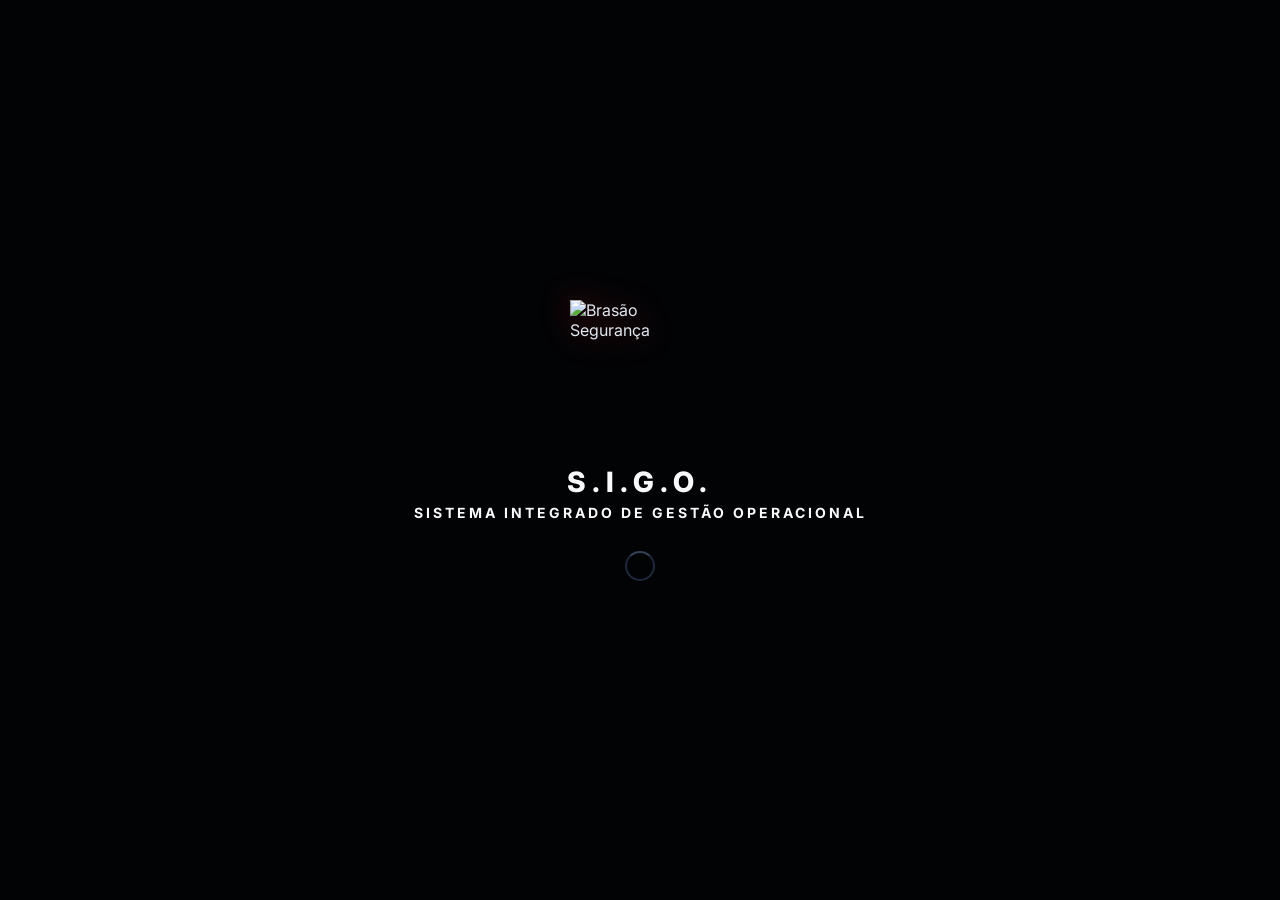
==== SIGO_BOMBEIROS - Copia/index.html @ dc96f6fa "SIGO TESTES Apenas a versão compelta atualizada" ====
<!DOCTYPE html>
<html lang="pt-BR">

<head>
    <meta charset="UTF-8">
    <meta name="viewport" content="width=device-width, initial-scale=1.0">
    <title>S.I.G.O. | Identificação Global</title>
    <link rel="icon" href="https://cdn-icons-png.flaticon.com/512/2566/2566144.png" type="image/png">
    <link rel="stylesheet" href="css/style.css">
</head>

<body class="bg-login">

    <div id="splash-screen">
        <img src="https://cdn-icons-png.flaticon.com/512/2566/2566144.png" alt="Brasão Segurança" class="splash-logo">
        <h1 class="splash-title">S.I.G.O.</h1>
        <h2 class="splash-subtitle" style="color: #f8fafc; font-size: 14px; margin-top: 5px; letter-spacing: 3px;">
            SISTEMA INTEGRADO DE GESTÃO OPERACIONAL</h2>
        <div class="spinner"
            style="width: 30px; height: 30px; border-width: 2px; margin-top: 30px; border-top-color: #334155;"></div>
    </div>

    <div id="tela-manutencao" class="bloqueio-overlay hidden">
        <div class="scanlines"></div>
        <div class="bloqueio-box">
            <div class="bloqueio-header-hazard"></div>
            <div class="bloqueio-box-content">
                <h1>SISTEMA INDISPONÍVEL</h1>
                <p>O S.I.G.O. encontra-se inoperante para atualizações críticas de segurança.</p><span
                    class="destaque">ACESSO RESTRITO - NÍVEL MASTER</span>
            </div>
        </div>
    </div>
    <div id="tela-suspensa" class="bloqueio-overlay hidden">
        <div class="scanlines"></div>
        <div class="bloqueio-box" style="border-color: var(--warning-yellow);">
            <div class="bloqueio-header-hazard"
                style="background: repeating-linear-gradient(45deg, var(--warning-yellow), var(--warning-yellow) 15px, #78350f 15px, #78350f 30px);">
            </div>
            <div class="bloqueio-box-content">
                <h1 style="color: var(--warning-yellow);">ACESSO REVOGADO</h1>
                <p>Sua credencial encontra-se bloqueada/suspensa pelas autoridades.</p><span class="destaque"
                    style="color: var(--warning-yellow); background: rgba(217, 119, 6, 0.1); border-color: rgba(217, 119, 6, 0.3);">PROCURE
                    O DEPARTAMENTO RESPONSÁVEL</span>
            </div>
        </div>
    </div>

    <div id="loading-overlay" class="hidden">
        <div class="spinner"></div>
        <h2 class="loading-titulo">PROCESSANDO</h2>
        <p class="loading-texto font-mono">Estabelecendo conexão segura...</p>
    </div>

    <div class="login-container" id="main-container">
        <div class="login-header" id="header-identificacao">
            <img src="https://cdn-icons-png.flaticon.com/512/2566/2566144.png"
                style="width: 60px; margin-bottom: 10px; opacity: 0.8;">
            <h3 class="titulo-gov">GOVERNO DO ESTADO</h3>
            <h4 class="titulo-sec">Secretaria de Segurança Pública</h4>
            <h1 class="titulo-sigo">S.I.G.O.</h1>
            <p class="subtitulo font-mono" style="font-size: 9px; color: #475569; letter-spacing: 2px;">TERMINAL DE
                IDENTIFICAÇÃO GLOBAL</p>
        </div>

        <div id="step-identificacao" class="step-animado">
            <div class="input-group"><label>Passaporte / Registro Civil / ID</label><input type="text" id="input-cpf"
                    placeholder="Máx 4 dígitos (Ex: 1234)" maxlength="4"
                    oninput="this.value = this.value.replace(/[^0-9]/g, '')" autofocus></div>
            <button class="btn-entrar btn-azul font-mono" onclick="iniciarBusca()">[ VERIFICAR REGISTRO NA REDE
                ]</button>
        </div>

        <div id="step-pin-militar" class="hidden step-animado">
            <p id="texto-status" class="status-verde font-mono"
                style="text-align: center; margin-bottom: 25px; font-size: 10px;">[ AUTENTICAÇÃO TÁTICA REQUERIDA ]</p>
            <div class="input-group"><label id="label-senha">DIGITE SUA SENHA PESSOAL (PIN)</label><input
                    type="password" id="input-pin" placeholder="••••••"
                    oninput="this.value = this.value.replace(/[^0-9]/g, '')"></div>
            <button class="btn-entrar btn-vermelho font-mono" onclick="validarPin()">[ INICIAR SESSÃO TÁTICA
                ]</button><button class="btn-voltar font-mono" onclick="voltarInicio()">[ CANCELAR E VOLTAR ]</button>
        </div>

        <div id="step-pin-civil" class="hidden step-animado">
            <p class="status-verde font-mono"
                style="color: var(--gov-light); text-align: center; margin-bottom: 25px; font-size: 10px;">[
                AUTENTICAÇÃO GOV.BR REQUERIDA ]</p>
            <div class="input-group"><label>DIGITE SUA SENHA CIDADÃO (PIN NUMÉRICO)</label><input type="password"
                    id="input-pin-civil" placeholder="••••••" oninput="this.value = this.value.replace(/[^0-9]/g, '')">
            </div>
            <button class="btn-entrar btn-gov font-mono" onclick="validarPinCivil()">[ ACESSAR MEU PORTAL
                ]</button><button class="btn-voltar font-mono" onclick="voltarInicio()">[ CANCELAR E VOLTAR ]</button>
        </div>

        <div id="step-cadastro-civil" class="hidden step-animado">
            <p class="font-mono"
                style="text-align: center; color: var(--warning-yellow); font-size: 10px; font-weight: 800; margin-bottom: 25px; letter-spacing: 1px;">
                [!] REGISTRO NÃO LOCALIZADO NA BASE DE DADOS.<br>ATUALIZAÇÃO CADASTRAL OBRIGATÓRIA.</p>
            <div class="form-grid">
                <div class="input-group"><label>Passaporte (ID)</label><input type="text" id="cad-civil-pass"
                        class="input-bloqueado" disabled></div>
                <div class="input-group"><label>Nome Completo</label><input type="text" id="cad-civil-nome"
                        placeholder="Nome sem abreviações"></div>
            </div>
            <div class="form-grid">
                <div class="input-group"><label>Idade</label><input type="text" id="cad-civil-idade"
                        placeholder="Ex: 28" maxlength="3" oninput="this.value = this.value.replace(/[^0-9]/g, '')">
                </div>
                <div class="input-group"><label>Tipo Sanguíneo</label><select id="cad-civil-sangue">
                        <option value="A+">A+</option>
                        <option value="O+">O+</option>
                        <option value="AB+">AB+</option>
                        <option value="Não Informado">Não Informado</option>
                    </select></div>
            </div>
            <div class="form-grid">
                <div class="input-group"><label>Estado Civil</label><select id="cad-civil-estado">
                        <option value="Solteiro(a)">Solteiro(a)</option>
                        <option value="Casado(a)">Casado(a)</option>
                    </select></div>
                <div class="input-group"><label>Telefone / Contato</label><input type="text" id="cad-civil-tel"
                        placeholder="(011) XXX-XXXX" oninput="aplicarMascaraTelefone(this)"></div>
            </div>
            <div class="form-grid">
                <div class="input-group"><label>Logradouro (Endereço)</label><input type="text" id="cad-civil-endereco"
                        placeholder="Ex: Rua Vinewood, 10A"></div>
                <div class="input-group"><label>Emprego / Profissão</label><input type="text" id="cad-civil-emprego"
                        placeholder="Ex: Mecânico..."></div>
            </div>
            <div class="form-grid">
                <div class="input-group"><label>Escolaridade</label><select id="cad-civil-estudo">
                        <option value="Médio Completo">Ensino Médio</option>
                        <option value="Superior">Superior</option>
                    </select></div>
                <div class="input-group"><label>E-mail Pessoal</label><input type="email" id="cad-civil-email"
                        placeholder="cidadao@gov.br"></div>
            </div>
            <div class="form-grid">
                <div class="input-group" style="margin-bottom: 30px;"><label>Usuário Discord</label><input type="text"
                        id="cad-civil-discord" placeholder="Ex: usuario#1234"></div>
                <div class="input-group" style="margin-bottom: 30px;"><label style="color: var(--gov-light);">Crie sua
                        Senha Gov.br (PIN)</label><input type="password" id="cad-civil-senha"
                        style="border-color: var(--gov-light);" placeholder="Apenas números (Ex: 12345)"
                        oninput="this.value = this.value.replace(/[^0-9]/g, '')"></div>
            </div>
            <button class="btn-entrar font-mono"
                style="background-color: var(--success-green); border-color: var(--success-green); color: #000;"
                onclick="salvarCadastroCivil()">[ PROCESSAR REGISTRO NA REDE ]</button><button
                class="btn-voltar font-mono" onclick="voltarInicio()">[ ABORTAR OPERAÇÃO ]</button>
        </div>

        <div id="step-login-civil" class="hidden step-animado" style="margin: -45px -40px;">
            <div class="portal-cidadao-layout">
                <aside class="sidebar-civil">
                    <div class="sidebar-civil-header">
                        <h2 style="color:#f8fafc; font-size:14px; font-weight:800; letter-spacing:2px;">PORTAL DO
                            CIDADÃO</h2>
                        <p
                            style="color:var(--gov-light); font-size:9px; margin-top:5px; font-family:'JetBrains Mono', monospace;">
                            GOV.BR / REDE CIVIL</p>
                    </div>
                    <div class="sidebar-civil-menu">
                        <button class="menu-btn-civil ativo" id="btn-civil-perfil"
                            onclick="mudarAbaCivil('aba-civil-perfil')">[ MEU PERFIL / HISTÓRICO ]</button>
                        <button class="menu-btn-civil" id="btn-civil-nada-consta"
                            onclick="mudarAbaCivil('aba-civil-nada-consta')">[ EMISSÃO DE NADA CONSTA ]</button>
                        <button class="menu-btn-civil" id="btn-civil-detran" onclick="mudarAbaCivil('aba-civil-detran')"
                            style="color: #4ade80;">[ MEU TRÂNSITO / DETRAN ]</button>
                        <button class="menu-btn-civil" id="btn-civil-delegacia"
                            onclick="mudarAbaCivil('aba-civil-delegacia')" style="color: #38bdf8;">[ DELEGACIA
                            ELETRÔNICA ]</button>
                        <button class="menu-btn-civil" id="btn-civil-ouvidoria"
                            onclick="mudarAbaCivil('aba-civil-ouvidoria')">[ OUVIDORIA / DENÚNCIA ]</button>
                        <div style="margin-top: auto; padding-top: 50px;"><button class="menu-btn-civil font-mono"
                                style="color: #ef4444; border-color: rgba(239,68,68,0.3);" onclick="voltarInicio()">[
                                DESCONECTAR REDE GOV.BR ]</button></div>
                    </div>
                </aside>
                <main class="main-civil">
                    <div id="aba-civil-perfil">
                        <div class="header-aba-civil">
                            <h2>IDENTIDADE CIVIL VERIFICADA</h2>
                            <p class="font-mono">Monitoramento ativo.</p>
                        </div>
                        <div class="credencial-militar credencial-civil" style="margin-bottom: 30px;">
                            <div class="moldura-foto" style="width: 80px; height: 100px; margin-right: 20px;"><img
                                    id="foto-civil-perfil" src=""></div>
                            <div class="dados-oficial" style="flex:1;"><span class="badge badge-civil">CIDADÃO
                                    REGISTRADO</span>
                                <div class="linha-dados mt-5"><span class="label-pequena">NOME CIVIL</span><span
                                        class="nome-destaque" id="nome-civil-cadastrado">NOME</span></div>
                                <div class="linha-dados" style="margin-top: 5px;"><span class="dado-tatico"
                                        id="cod-civil-cadastrado"
                                        style="color: var(--admin-gold); font-weight: 800;">CÓD: ---</span></div>
                            </div>
                        </div>
                        <div id="civil-historico-container"></div>
                    </div>
                    <div id="aba-civil-nada-consta" class="hidden">
                        <div class="header-aba-civil">
                            <h2>CERTIDÃO DE ANTECEDENTES</h2>
                            <p class="font-mono">Documento oficial com validade governamental.</p>
                        </div>
                        <div id="container-documento-nada-consta"></div>
                    </div>
                    <div id="aba-civil-detran" class="hidden">
                        <div class="header-aba-civil" style="border-bottom-color: var(--detran-green);">
                            <h2 style="color: #4ade80;">PORTAL DO DETRAN</h2>
                            <p class="font-mono" style="color: #22c55e;">Consulta de CNH, veículos registrados e
                                transferências.</p>
                        </div>
                        <div id="container-cnh-digital" style="margin-bottom: 30px;"></div>
                        <div class="form-grid">
                            <div>
                                <h3
                                    style="font-size: 11px; color: var(--text-muted); border-bottom: 1px solid #1e293b; padding-bottom: 8px; margin-bottom: 15px;">
                                    MEUS VEÍCULOS</h3>
                                <div id="lista-meus-veiculos"></div>
                            </div>
                            <div>
                                <h3
                                    style="font-size: 11px; color: var(--text-muted); border-bottom: 1px solid #1e293b; padding-bottom: 8px; margin-bottom: 15px;">
                                    AUTOS DE INFRAÇÃO</h3>
                                <div id="lista-minhas-multas"></div>
                            </div>
                        </div>
                    </div>
                    <div id="aba-civil-delegacia" class="hidden">
                        <div class="header-aba-civil" style="border-bottom-color: #38bdf8;">
                            <h2 style="color: #38bdf8;">DELEGACIA ELETRÔNICA CIVIL</h2>
                            <p class="font-mono" style="color: #0ea5e9;">A comunicação falsa de crime é penalizada.</p>
                        </div>
                        <div class="form-painel"
                            style="max-width: 100%; border-color: #38bdf8; background: rgba(56, 189, 248, 0.05);">
                            <div class="form-grid">
                                <div class="input-group"><label style="color: #38bdf8;">Tipo de
                                        Ocorrência</label><select id="bo-civil-tipo"
                                        style="border-color: rgba(56, 189, 248, 0.4);" required>
                                        <option value="FURTO DE VEÍCULO">Furto/Roubo de Veículo</option>
                                        <option value="PERDA DE DOCUMENTOS">Perda de Documentos</option>
                                        <option value="CRIME CIBERNÉTICO">Crime Cibernético / Fraude</option>
                                        <option value="OUTROS">Outros Delitos</option>
                                    </select></div>
                                <div class="input-group"><label style="color: #38bdf8;">Data e Hora</label><input
                                        type="datetime-local" id="bo-civil-data"
                                        style="border-color: rgba(56, 189, 248, 0.4);" required></div>
                            </div>
                            <div class="input-group mt-15"><label style="color: #38bdf8;">Narrativa dos
                                    Fatos</label><textarea id="bo-civil-relato" class="caixa-texto-media"
                                    style="border-color: rgba(56, 189, 248, 0.4);"
                                    placeholder="Descreva os fatos detalhadamente..." required></textarea></div><button
                                class="btn-entrar font-mono"
                                style="background: #38bdf8; color: #000; border: none; margin-top: 15px;"
                                onclick="enviarBOCivil()">[ PRESTAR QUEIXA ONLINE E ASSINAR ]</button>
                        </div>
                        <div style="margin-top: 30px;">
                            <h3
                                style="font-size: 11px; color: var(--text-muted); border-bottom: 1px solid #1e293b; padding-bottom: 8px; margin-bottom: 15px; text-transform: uppercase;">
                                MEUS REGISTROS ONLINE</h3>
                            <div id="lista-bos-civis-status"></div>
                        </div>
                    </div>
                    <div id="aba-civil-ouvidoria" class="hidden">
                        <div class="header-aba-civil" style="border-bottom-color: var(--warning-yellow);">
                            <h2 style="color: #fef08a;">OUVIDORIA E CORREGEDORIA</h2>
                            <p class="font-mono" style="color: #d97706;">Canal sigiloso.</p>
                        </div>
                        <div class="form-painel"
                            style="max-width: 100%; border-color: var(--warning-yellow); background: rgba(217, 119, 6, 0.05);">
                            <div class="input-group"><label style="color: var(--warning-yellow);">Selecione o
                                    Oficial</label><select id="denuncia-oficial-alvo" class="font-mono"
                                    style="border-color: rgba(217, 119, 6, 0.4);" required>
                                    <option value="">Carregando...</option>
                                </select></div>
                            <div class="input-group mt-15"><label style="color: var(--warning-yellow);">Relato
                                    Detalhado</label><textarea id="denuncia-relato" class="caixa-texto-media"
                                    style="border-color: rgba(217, 119, 6, 0.4);" required></textarea></div><button
                                class="btn-entrar font-mono"
                                style="background: var(--warning-yellow); color: #000; border: none; margin-top: 15px;"
                                onclick="enviarDenunciaCorregedoria()">[ ENCAMINHAR DENÚNCIA ]</button>
                        </div>
                    </div>
                </main>
            </div>
        </div>

        <div id="step-login-militar" class="hidden step-animado">
            <div class="credencial-militar">
                <div class="moldura-foto"><img id="foto-militar"
                        src="https://cdn-icons-png.flaticon.com/512/2566/2566144.png"></div>
                <div class="dados-oficial"><span class="badge" id="badge-militar">AUTORIZADO</span>
                    <div class="linha-dados mt-5"><span class="label-pequena">AGENTE IDENTIFICADO</span><span
                            class="nome-destaque" id="nome-militar">NOME</span></div>
                    <div class="linha-dados"><span class="dado-tatico">Lotação: <strong
                                id="corp-militar">BTL</strong></span><span class="dado-tatico">Passaporte: <strong
                                id="pass-militar">0000</strong></span></div>
                </div>
            </div>
            <button class="btn-entrar btn-azul font-mono" onclick="autenticarMilitar()">[ ACESSAR TERMINAL TÁTICO
                ]</button><button class="btn-voltar font-mono" onclick="voltarInicio()">[ DESCONECTAR DA REDE ]</button>
        </div>
    </div>

    <div id="modal-documento-licenca" class="modal-overlay hidden">
        <div class="modal-content" style="max-width: 600px;">
            <div class="modal-header" style="background: var(--gov-dark); border-bottom-color: var(--gov-light);">
                <h3 class="font-mono" style="color: var(--gov-light);">SISTEMA FEDERAL</h3><button
                    class="btn-fechar-modal font-mono"
                    onclick="document.getElementById('modal-documento-licenca').classList.add('hidden')">[ X ]</button>
            </div>
            <div class="modal-body" style="background: #f8fafc; color: #0f172a; padding: 40px;">
                <div id="conteudo-documento-licenca"></div>
            </div>
        </div>
    </div>

    <script src="js/app.js"></script>
</body>

</html>
---- SIGO_BOMBEIROS - Copia/css/style.css ----
@import url('https://fonts.googleapis.com/css2?family=Inter:wght@300;400;600;800&display=swap');
@import url('https://fonts.googleapis.com/css2?family=JetBrains+Mono:wght@400;700&display=swap');

:root {
    --bg-main: #05070a;
    --bg-darker: #020305;
    --border-color: #1e293b;
    --text-main: #e2e8f0;
    --text-muted: #64748b;
    --bombeiro-red: #dc2626;
    --bombeiro-dark: #7f1d1d;
    --pm-blue: #1d4ed8;
    --pm-light: #3b82f6;
    --pc-gray: #475569;
    --pf-black: #171717;
    --prf-yellow: #ca8a04;
    --admin-gold: #b45309;
    --success-green: #059669;
    --warning-yellow: #d97706;
    --investigacao-purple: #7e22ce;
    --gov-blue: #0369a1;
    --gov-light: #38bdf8;
    --gov-dark: #082f49;
    /* Novas cores Detran */
    --detran-green: #15803d;
    --mercosul-blue: #1d4ed8;
}

* {
    margin: 0;
    padding: 0;
    box-sizing: border-box;
    font-family: 'Inter', sans-serif;
}

body {
    background-color: var(--bg-main);
    color: var(--text-main);
    height: 100vh;
    overflow: hidden;
}

.font-mono {
    font-family: 'JetBrains Mono', monospace !important;
}

/* =========================================
   TELA DE APRESENTAÇÃO E LOADING
========================================= */
#splash-screen {
    position: fixed;
    top: 0;
    left: 0;
    width: 100%;
    height: 100%;
    background-color: var(--bg-darker);
    z-index: 100000;
    display: flex;
    flex-direction: column;
    justify-content: center;
    align-items: center;
    transition: opacity 1s ease, visibility 1s ease;
}

.splash-logo {
    width: 140px;
    height: 140px;
    margin-bottom: 25px;
    animation: pulseLogo 2s infinite;
    filter: drop-shadow(0 0 15px rgba(220, 38, 38, 0.4));
}

.splash-title {
    font-size: 28px;
    color: #f8fafc;
    font-weight: 800;
    letter-spacing: 6px;
    text-transform: uppercase;
}

.splash-subtitle {
    font-size: 11px;
    color: var(--text-muted);
    letter-spacing: 3px;
    margin-top: 10px;
    text-transform: uppercase;
}

@keyframes pulseLogo {
    0% {
        transform: scale(1);
        opacity: 0.9;
    }

    50% {
        transform: scale(1.05);
        opacity: 1;
        filter: drop-shadow(0 0 25px rgba(220, 38, 38, 0.7));
    }

    100% {
        transform: scale(1);
        opacity: 0.9;
    }
}

#loading-overlay {
    position: fixed;
    top: 0;
    left: 0;
    width: 100%;
    height: 100%;
    background: rgba(2, 3, 5, 0.98);
    z-index: 9999;
    display: flex;
    flex-direction: column;
    justify-content: center;
    align-items: center;
}

.spinner {
    width: 40px;
    height: 40px;
    border: 3px solid #1e293b;
    border-top: 3px solid var(--pm-light);
    border-radius: 50%;
    animation: spin 1s linear infinite;
    margin-bottom: 20px;
}

@keyframes spin {
    100% {
        transform: rotate(360deg);
    }
}

.loading-titulo {
    color: #f8fafc;
    font-size: 12px;
    letter-spacing: 6px;
    font-weight: 800;
}

.loading-texto {
    color: #475569;
    font-size: 9px;
    text-transform: uppercase;
    letter-spacing: 2px;
    margin-top: 10px;
}

/* =========================================
   TELAS DE BLOQUEIO (HAZARD) AVANÇADAS
========================================= */
.bloqueio-overlay {
    position: fixed;
    top: 0;
    left: 0;
    width: 100vw;
    height: 100vh;
    background: rgba(2, 3, 5, 0.97);
    z-index: 10000;
    display: flex;
    justify-content: center;
    align-items: center;
    backdrop-filter: blur(10px);
}

.scanlines {
    position: absolute;
    top: 0;
    left: 0;
    width: 100vw;
    height: 100vh;
    background: linear-gradient(to bottom, rgba(255, 255, 255, 0), rgba(255, 255, 255, 0) 50%, rgba(0, 0, 0, 0.2) 50%, rgba(0, 0, 0, 0.2));
    background-size: 100% 4px;
    z-index: 10001;
    pointer-events: none;
    opacity: 0.6;
}

.bloqueio-box {
    background: #05070a;
    border: 1px solid #334155;
    border-radius: 4px;
    padding: 0;
    text-align: center;
    max-width: 600px;
    width: 100%;
    box-shadow: 0 0 80px rgba(220, 38, 38, 0.15), inset 0 0 20px rgba(0, 0, 0, 0.8);
    overflow: hidden;
    position: relative;
    z-index: 10002;
}

.bloqueio-header-hazard {
    background: repeating-linear-gradient(45deg, var(--bombeiro-dark), var(--bombeiro-dark) 15px, #450a0a 15px, #450a0a 30px);
    height: 20px;
    width: 200%;
    animation: moveHazard 3s linear infinite;
}

@keyframes moveHazard {
    0% {
        transform: translateX(0);
    }

    100% {
        transform: translateX(-50%);
    }
}

.bloqueio-box-content {
    padding: 40px;
}

.bloqueio-box h1 {
    color: var(--bombeiro-red);
    font-size: 24px;
    letter-spacing: 6px;
    margin-bottom: 15px;
    text-transform: uppercase;
    font-weight: 800;
    text-shadow: 0 0 10px rgba(220, 38, 38, 0.5);
}

.bloqueio-box p {
    color: #cbd5e1;
    font-size: 13px;
    line-height: 1.6;
    margin-bottom: 20px;
}

.terminal-manutencao {
    background: #020305;
    border: 1px solid #1e293b;
    padding: 15px;
    text-align: left;
    border-radius: 4px;
    margin-top: 20px;
    position: relative;
}

.terminal-manutencao::before {
    content: 'LOG DE SISTEMA';
    position: absolute;
    top: -8px;
    left: 15px;
    background: #05070a;
    padding: 0 10px;
    font-size: 9px;
    color: var(--text-muted);
    font-weight: 800;
    letter-spacing: 1px;
}

.linha-codigo {
    font-family: 'JetBrains Mono', monospace;
    font-size: 10px;
    color: #64748b;
    margin-bottom: 5px;
    display: block;
}

.linha-codigo.erro {
    color: var(--bombeiro-red);
}

.linha-codigo.aviso {
    color: var(--warning-yellow);
}

.cursor-pisca {
    display: inline-block;
    width: 6px;
    height: 12px;
    background: var(--pm-light);
    animation: pisca 1s infinite;
    vertical-align: middle;
    margin-left: 5px;
}

@keyframes pisca {

    0%,
    49% {
        opacity: 1;
    }

    50%,
    100% {
        opacity: 0;
    }
}

.destaque {
    color: #f8fafc;
    font-weight: 800;
    margin-top: 20px;
    display: inline-block;
    font-size: 10px;
    letter-spacing: 2px;
    padding: 10px 20px;
    background: rgba(220, 38, 38, 0.1);
    border: 1px solid rgba(220, 38, 38, 0.4);
    border-radius: 3px;
    text-shadow: 0 0 5px rgba(220, 38, 38, 0.5);
    box-shadow: 0 0 15px rgba(220, 38, 38, 0.2);
}

/* =========================================
   LOGIN E FORMULÁRIOS PROFISSIONAIS
========================================= */
.bg-login {
    background-color: var(--bg-darker);
    background-image: radial-gradient(circle at center, var(--bg-main) 0%, #000 100%);
    display: flex;
    justify-content: center;
    align-items: center;
}

.login-container {
    background: var(--bg-main);
    width: 100%;
    max-width: 500px;
    padding: 45px 40px;
    border: 1px solid #1e293b;
    border-top: 4px solid var(--pm-light);
    border-radius: 6px;
    z-index: 10;
    box-shadow: 0 30px 60px rgba(0, 0, 0, 0.95);
    transition: max-width 0.4s ease;
}

.login-container.form-expandido {
    max-width: 900px;
}

.login-header {
    text-align: center;
    margin-bottom: 35px;
}

.titulo-gov {
    font-size: 11px;
    color: #f8fafc;
    letter-spacing: 3px;
    font-weight: 800;
    margin-bottom: 5px;
}

.titulo-sec {
    font-size: 9px;
    color: var(--text-muted);
    font-weight: 600;
    letter-spacing: 1px;
    text-transform: uppercase;
}

.titulo-sigo {
    font-size: 46px;
    color: #f8fafc;
    font-weight: 800;
    letter-spacing: 8px;
    margin: 15px 0 5px 0;
    text-shadow: 0 0 20px rgba(59, 130, 246, 0.15);
}

.form-grid {
    display: grid;
    grid-template-columns: 1fr 1fr;
    gap: 20px;
    margin-bottom: 0;
}

.form-grid-3 {
    display: grid;
    grid-template-columns: 1fr 1fr 1fr;
    gap: 20px;
    margin-bottom: 0;
}

.input-group {
    margin-bottom: 20px;
    display: flex;
    flex-direction: column;
    width: 100%;
}

.input-group label {
    font-size: 9px;
    color: #94a3b8;
    margin-bottom: 6px;
    text-transform: uppercase;
    font-weight: 800;
    letter-spacing: 1.5px;
    display: flex;
    justify-content: space-between;
    align-items: center;
}

.input-group label .opcional {
    color: #475569;
    font-size: 8px;
    font-weight: 600;
}

.input-group input,
.input-group select,
.input-group textarea {
    background-color: #080b12;
    border: 1px solid #334155;
    color: #f8fafc;
    padding: 14px 16px;
    font-size: 13px;
    border-radius: 3px;
    outline: none;
    transition: all 0.3s ease;
    font-family: 'JetBrains Mono', monospace;
    letter-spacing: 0.5px;
    width: 100%;
    box-sizing: border-box;
}

.input-group input:focus,
.input-group select:focus,
.input-group textarea:focus {
    border-color: var(--pm-light);
    background-color: #0b0f19;
    box-shadow: inset 4px 0 0 var(--pm-light);
}

.input-group input::placeholder,
.input-group textarea::placeholder {
    color: #334155 !important;
    font-family: 'Inter', sans-serif;
    letter-spacing: 0;
    font-size: 12px;
}

.input-bloqueado {
    background-color: #05070a !important;
    color: #475569 !important;
    cursor: not-allowed;
    border-color: #0f172a !important;
}

.btn-entrar {
    width: 100%;
    background-color: #1e293b;
    color: #f8fafc;
    border: 1px solid #334155;
    padding: 16px;
    font-size: 11px;
    font-weight: 800;
    letter-spacing: 2px;
    text-transform: uppercase;
    cursor: pointer;
    transition: all 0.3s ease;
    border-radius: 3px;
}

.btn-entrar:hover {
    background-color: #334155;
    border-color: #475569;
    transform: translateY(-2px);
    box-shadow: 0 8px 20px rgba(0, 0, 0, 0.4);
}

.btn-azul {
    background-color: var(--pm-blue);
    border-color: var(--pm-light);
}

.btn-azul:hover {
    background-color: #2563eb;
}

.btn-vermelho {
    background-color: var(--bombeiro-dark);
    border-color: #991b1b;
}

.btn-vermelho:hover {
    background-color: #991b1b;
}

.btn-gov {
    background-color: var(--gov-blue);
    border-color: var(--gov-light);
}

.btn-gov:hover {
    background-color: #0284c7;
}

.btn-voltar {
    width: 100%;
    background: transparent;
    border: none;
    color: #475569;
    margin-top: 15px;
    font-size: 10px;
    font-weight: 800;
    letter-spacing: 1.5px;
    cursor: pointer;
    transition: color 0.3s;
    text-transform: uppercase;
}

.btn-voltar:hover {
    color: #94a3b8;
}

/* =========================================
   SISTEMA TÁTICO E BADGES
========================================= */
#sigo-notif-container {
    position: fixed;
    top: 20px;
    right: 20px;
    z-index: 10001;
    display: flex;
    flex-direction: column;
    gap: 10px;
}

.sigo-toast {
    background: #0f172a;
    border-left: 4px solid #38bdf8;
    border: 1px solid #1e293b;
    border-radius: 3px;
    padding: 15px 20px;
    min-width: 320px;
    max-width: 400px;
    box-shadow: 0 10px 30px rgba(0, 0, 0, 0.9);
    color: #f8fafc;
    font-size: 11px;
    font-weight: 600;
    animation: slideInRight 0.3s forwards;
    display: flex;
    flex-direction: column;
}

.sigo-toast.sucesso {
    border-left-color: var(--success-green);
}

.sigo-toast.erro {
    border-left-color: var(--bombeiro-red);
}

.sigo-toast.aviso {
    border-left-color: var(--warning-yellow);
}

.toast-titulo {
    font-size: 9px;
    color: var(--text-muted);
    text-transform: uppercase;
    font-weight: 800;
    letter-spacing: 1.5px;
    margin-bottom: 5px;
}

@keyframes slideInRight {
    from {
        transform: translateX(100%);
        opacity: 0;
    }

    to {
        transform: translateX(0);
        opacity: 1;
    }
}

.credencial-militar {
    background: #0b0f19;
    border: 1px solid #1e293b;
    border-radius: 4px;
    padding: 20px;
    margin-bottom: 25px;
    display: flex;
    align-items: center;
    gap: 20px;
    position: relative;
    overflow: hidden;
}

.credencial-militar::before {
    content: '';
    position: absolute;
    top: 0;
    left: 0;
    width: 4px;
    height: 100%;
    background: var(--pm-light);
}

.credencial-civil::before {
    background: var(--success-green);
}

.moldura-foto {
    width: 80px;
    height: 100px;
    border: 1px solid #334155;
    background-color: #05070a;
    border-radius: 3px;
    flex-shrink: 0;
    display: flex;
    justify-content: center;
    align-items: center;
    padding: 3px;
    overflow: hidden;
}

.moldura-foto img {
    width: 100%;
    height: 100%;
    object-fit: cover;
    border-radius: 2px;
}

.dados-oficial {
    display: flex;
    flex-direction: column;
    width: 100%;
}

.linha-dados {
    display: flex;
    flex-direction: column;
    gap: 3px;
    margin-top: 8px;
}

.label-pequena {
    font-size: 8px;
    color: #64748b;
    letter-spacing: 1.5px;
    font-weight: 800;
    text-transform: uppercase;
}

.nome-destaque {
    font-size: 15px;
    color: #f8fafc;
    font-weight: 800;
    text-transform: uppercase;
    letter-spacing: 1px;
}

.dado-tatico {
    font-size: 11px;
    color: var(--text-muted);
}

.dado-tatico strong {
    color: #e2e8f0;
    font-weight: 700;
}

.badge {
    display: inline-block;
    padding: 5px 10px;
    border-radius: 2px;
    font-size: 8px;
    font-weight: 800;
    letter-spacing: 1.5px;
    align-self: flex-start;
    text-transform: uppercase;
}

.badge-pm {
    background-color: var(--pm-blue);
    color: #fff;
}

.badge-pc {
    background-color: var(--pc-gray);
    color: #fff;
    border: 1px solid #64748b;
}

.badge-pf {
    background-color: var(--pf-black);
    color: #fff;
    border: 1px solid #333;
}

.badge-prf {
    background-color: var(--prf-yellow);
    color: #000;
}

.badge-bombeiro {
    background-color: var(--bombeiro-dark);
    border: 1px solid var(--bombeiro-red);
    color: #fff;
}

.badge-civil {
    background-color: rgba(5, 150, 105, 0.15);
    border: 1px solid var(--success-green);
    color: var(--success-green);
}

.badge-inv {
    background-color: rgba(126, 34, 206, 0.2);
    border: 1px solid var(--investigacao-purple);
    color: #d8b4fe;
}

.status-verde {
    color: var(--success-green);
    font-weight: 800;
    letter-spacing: 1px;
    text-transform: uppercase;
}

.status-dot {
    display: inline-block;
    width: 8px;
    height: 8px;
    border-radius: 50%;
    margin-right: 6px;
}

.status-dot.online {
    background-color: var(--success-green);
    box-shadow: 0 0 8px var(--success-green);
}

.status-dot.offline {
    background-color: var(--bombeiro-red);
}

/* =========================================
   PORTAL DO CIDADÃO (MÓDULO V4)
========================================= */
.portal-cidadao-layout {
    display: flex;
    width: 100%;
    min-height: 600px;
    background: var(--bg-main);
    border: 1px solid #1e293b;
    border-radius: 6px;
    overflow: hidden;
}

.sidebar-civil {
    width: 260px;
    background: var(--gov-dark);
    border-right: 1px solid #1e293b;
    display: flex;
    flex-direction: column;
}

.sidebar-civil-header {
    padding: 25px 20px;
    border-bottom: 1px solid rgba(255, 255, 255, 0.05);
    background: rgba(0, 0, 0, 0.2);
}

.sidebar-civil-menu {
    flex: 1;
    padding: 20px 10px;
}

.menu-btn-civil {
    width: 100%;
    text-align: left;
    background: transparent;
    border: 1px solid transparent;
    border-radius: 4px;
    color: #bae6fd;
    padding: 14px 15px;
    font-size: 10px;
    font-weight: 800;
    letter-spacing: 1.5px;
    cursor: pointer;
    transition: all 0.2s;
    margin-bottom: 5px;
    text-transform: uppercase;
}

.menu-btn-civil:hover {
    background: rgba(255, 255, 255, 0.05);
    color: #fff;
}

.menu-btn-civil.ativo {
    background: var(--gov-blue);
    color: #fff;
    border: 1px solid var(--gov-light);
}

.main-civil {
    flex: 1;
    padding: 30px;
    overflow-y: auto;
    position: relative;
}

.header-aba-civil {
    border-bottom: 1px solid #1e293b;
    padding-bottom: 15px;
    margin-bottom: 25px;
    display: flex;
    justify-content: space-between;
    align-items: flex-end;
}

.header-aba-civil h2 {
    color: #f8fafc;
    font-size: 18px;
    font-weight: 800;
    letter-spacing: 1px;
    text-transform: uppercase;
}

.header-aba-civil p {
    color: #64748b;
    font-size: 11px;
    margin-top: 5px;
}

.doc-nada-consta {
    background: #f8fafc;
    color: #0f172a;
    padding: 40px;
    border-radius: 4px;
    border: 2px solid #cbd5e1;
    max-width: 600px;
    margin: 0 auto;
    position: relative;
    font-family: 'JetBrains Mono', monospace;
}

.doc-nada-consta::after {
    content: 'DOCUMENTO OFICIAL';
    position: absolute;
    top: 50%;
    left: 50%;
    transform: translate(-50%, -50%) rotate(-45deg);
    font-size: 40px;
    color: rgba(0, 0, 0, 0.03);
    white-space: nowrap;
    pointer-events: none;
}

.doc-header-civil {
    text-align: center;
    border-bottom: 2px solid #334155;
    padding-bottom: 20px;
    margin-bottom: 20px;
}

.doc-body-civil {
    font-size: 12px;
    line-height: 1.8;
    text-align: justify;
}

.carimbo-verde {
    color: #166534;
    font-weight: 800;
    border: 2px solid #166534;
    padding: 10px;
    display: inline-block;
    transform: rotate(-5deg);
    margin-top: 20px;
}

/* =========================================
   SISTEMA DE TRÂNSITO E DETRAN (MÓDULO 2)
========================================= */

/* Placa Mercosul */
.placa-veiculo {
    background: #fff;
    border: 2px solid #000;
    border-radius: 4px;
    display: inline-block;
    width: 140px;
    text-align: center;
    font-family: 'JetBrains Mono', monospace;
    box-shadow: 0 4px 6px rgba(0, 0, 0, 0.3);
    overflow: hidden;
}

.placa-header {
    background: var(--mercosul-blue);
    color: #fff;
    font-size: 7px;
    font-weight: 800;
    padding: 2px 0;
    letter-spacing: 1px;
    display: flex;
    justify-content: space-between;
    padding: 3px 5px;
    align-items: center;
}

.placa-numero {
    color: #000;
    font-size: 24px;
    font-weight: 800;
    padding: 5px 0;
    letter-spacing: 2px;
}

/* CNH Digital Civil */
.cnh-documento {
    background: #166534;
    border-radius: 6px;
    border: 1px solid #14532d;
    padding: 20px;
    display: flex;
    gap: 20px;
    position: relative;
    overflow: hidden;
    box-shadow: 0 10px 20px rgba(0, 0, 0, 0.5);
}

.cnh-documento::before {
    content: '';
    position: absolute;
    top: 0;
    left: 0;
    width: 100%;
    height: 10px;
    background: #fbbf24;
}

.cnh-foto {
    width: 90px;
    height: 110px;
    background: #000;
    border: 2px solid #fff;
    border-radius: 2px;
}

.cnh-dados {
    flex: 1;
}

.cnh-dados h4 {
    color: #fff;
    font-size: 10px;
    font-weight: 800;
    letter-spacing: 1px;
    margin-bottom: 2px;
}

.cnh-dados p {
    color: #dcfce7;
    font-size: 14px;
    font-weight: 800;
    font-family: 'JetBrains Mono', monospace;
    margin-bottom: 10px;
    text-transform: uppercase;
}

.cnh-pontos {
    position: absolute;
    top: 20px;
    right: 20px;
    background: #fff;
    color: #000;
    padding: 5px 10px;
    border-radius: 4px;
    font-weight: 800;
    font-family: 'JetBrains Mono', monospace;
    font-size: 12px;
}

.cnh-suspensa {
    background: var(--bombeiro-red);
    border-color: var(--bombeiro-dark);
}

.cnh-suspensa::before {
    background: #000;
}

/* Card de Veículo */
.card-veiculo {
    background: #080b12;
    border: 1px solid #1e293b;
    padding: 20px;
    border-radius: 4px;
    display: flex;
    justify-content: space-between;
    align-items: center;
    transition: 0.3s;
    margin-bottom: 15px;
}

.card-veiculo:hover {
    border-color: #334155;
    transform: translateY(-2px);
    box-shadow: 0 5px 15px rgba(0, 0, 0, 0.3);
}

.veiculo-info h4 {
    font-size: 14px;
    color: #f8fafc;
    font-weight: 800;
    text-transform: uppercase;
}

.veiculo-info p {
    font-size: 10px;
    color: #94a3b8;
    font-family: 'JetBrains Mono', monospace;
    margin-top: 5px;
}

.status-apreendido {
    border-left: 4px solid var(--bombeiro-red);
    opacity: 0.8;
}

.status-badge {
    font-size: 8px;
    padding: 3px 6px;
    border-radius: 2px;
    font-weight: 800;
    letter-spacing: 1px;
    text-transform: uppercase;
    margin-top: 8px;
    display: inline-block;
}

.status-badge.ok {
    background: rgba(21, 128, 61, 0.2);
    color: #4ade80;
    border: 1px solid #15803d;
}

.status-badge.bad {
    background: rgba(220, 38, 38, 0.2);
    color: #f87171;
    border: 1px solid #dc2626;
}

/* Card de Multa */
.card-multa {
    background: rgba(217, 119, 6, 0.05);
    border: 1px dashed var(--warning-yellow);
    padding: 15px;
    border-radius: 4px;
    margin-bottom: 10px;
    display: flex;
    justify-content: space-between;
    align-items: center;
}

.multa-info h5 {
    color: #fef08a;
    font-size: 12px;
    font-weight: 800;
}

.multa-info p {
    color: #cbd5e1;
    font-size: 10px;
    font-family: 'JetBrains Mono', monospace;
    margin-top: 3px;
}

.multa-valor {
    font-size: 16px;
    color: #fff;
    font-weight: 800;
    font-family: 'JetBrains Mono', monospace;
}

/* =========================================
   PAINEL OPERACIONAL E ADMIN (Base)
========================================= */
.dashboard-layout {
    display: flex;
    width: 100vw;
    height: 100vh;
    position: absolute;
    top: 0;
    left: 0;
}

.sidebar {
    width: 280px;
    background: var(--bg-darker);
    border-right: 1px solid #1e293b;
    display: flex;
    flex-direction: column;
    z-index: 10;
}

.sidebar-header {
    padding: 30px 20px;
    border-bottom: 1px solid #1e293b;
    background: rgba(15, 23, 42, 0.2);
}

.titulo-sigo-pequeno {
    font-size: 20px;
    color: #f8fafc;
    font-weight: 800;
    letter-spacing: 5px;
}

.subtitulo-sidebar {
    font-size: 9px;
    color: #64748b;
    letter-spacing: 2px;
    text-transform: uppercase;
    margin-top: 5px;
}

.sidebar-menu {
    flex: 1;
    padding: 25px 15px;
    overflow-y: auto;
}

.menu-label {
    font-size: 8px;
    color: #475569;
    font-weight: 800;
    letter-spacing: 2px;
    margin-bottom: 12px;
    padding-left: 5px;
    text-transform: uppercase;
    border-bottom: 1px solid #1e293b;
    padding-bottom: 8px;
}

.menu-btn {
    width: 100%;
    text-align: left;
    background: transparent;
    border: 1px solid transparent;
    border-radius: 3px;
    color: #94a3b8;
    padding: 12px 15px;
    font-size: 10px;
    font-weight: 800;
    letter-spacing: 1.5px;
    cursor: pointer;
    transition: all 0.2s;
    margin-bottom: 5px;
    text-transform: uppercase;
    display: flex;
    align-items: center;
}

.menu-btn::before {
    content: '';
    display: inline-block;
    width: 6px;
    height: 6px;
    background: #334155;
    margin-right: 12px;
    border-radius: 1px;
    transition: 0.2s;
}

.menu-btn:hover {
    background: #0b0f19;
    color: #f8fafc;
}

.menu-btn:hover::before {
    background: #94a3b8;
}

.menu-btn.ativo {
    background: #0b0f19;
    color: #f8fafc;
    border: 1px solid #1e293b;
    box-shadow: inset 3px 0 0 var(--pm-light);
}

.menu-btn.ativo::before {
    background: var(--pm-light);
    box-shadow: 0 0 5px var(--pm-light);
}

.btn-admin-nav.ativo {
    box-shadow: inset 3px 0 0 var(--admin-gold);
}

.btn-admin-nav.ativo::before {
    background: var(--admin-gold);
    box-shadow: 0 0 5px var(--admin-gold);
}

.sidebar-footer {
    padding: 20px;
    border-top: 1px solid #1e293b;
}

.main-content {
    flex: 1;
    display: flex;
    flex-direction: column;
    position: relative;
    background: var(--bg-main);
}

.topbar {
    height: 70px;
    background: var(--bg-darker);
    border-bottom: 1px solid #1e293b;
    display: flex;
    justify-content: space-between;
    align-items: center;
    padding: 0 30px;
}

.topbar-esq,
.topbar-dir {
    display: flex;
    align-items: center;
    gap: 20px;
}

.nome-oficial-topbar {
    font-size: 12px;
    font-weight: 800;
    color: #f8fafc;
    letter-spacing: 1.5px;
    text-transform: uppercase;
}

.btn-sair {
    background: transparent;
    color: #64748b;
    border: 1px solid #334155;
    border-radius: 3px;
    padding: 8px 15px;
    font-size: 9px;
    font-weight: 800;
    letter-spacing: 1.5px;
    cursor: pointer;
    transition: all 0.3s;
    text-transform: uppercase;
}

.btn-sair:hover {
    color: #f8fafc;
    border-color: #94a3b8;
    background: #0f172a;
}

.area-trabalho {
    padding: 40px;
    overflow-y: auto;
    height: calc(100vh - 70px);
}

.cabecalho-documento {
    margin-bottom: 35px;
    border-bottom: 1px solid #1e293b;
    padding-bottom: 15px;
    display: flex;
    justify-content: space-between;
    align-items: flex-end;
}

.cabecalho-documento h3 {
    font-size: 16px;
    color: #f8fafc;
    font-weight: 800;
    letter-spacing: 2px;
    margin-bottom: 5px;
    text-transform: uppercase;
}

.cabecalho-documento p {
    font-size: 10px;
    color: #64748b;
    letter-spacing: 0.5px;
}

.form-painel {
    background: #080b12;
    padding: 40px;
    border: 1px solid #1e293b;
    border-radius: 4px;
    max-width: 900px;
    box-shadow: 0 10px 30px rgba(0, 0, 0, 0.5);
}

.form-section-title {
    font-size: 10px;
    color: var(--pm-light);
    font-weight: 800;
    letter-spacing: 2px;
    margin-bottom: 20px;
    padding-bottom: 8px;
    border-bottom: 1px solid #1e293b;
    text-transform: uppercase;
}

.caixa-texto-media {
    height: 120px;
    resize: vertical;
    line-height: 1.6;
}

.caixa-texto-pequena {
    height: 80px;
    resize: vertical;
    line-height: 1.6;
}

.linha-divisoria {
    height: 1px;
    background: #1e293b;
    margin: 30px 0;
}

/* =========================================
   MODAIS E UTILITÁRIOS GERAIS
========================================= */
.modal-overlay {
    position: fixed;
    top: 0;
    left: 0;
    width: 100%;
    height: 100%;
    background: rgba(2, 3, 5, 0.9);
    backdrop-filter: blur(5px);
    z-index: 9999;
    display: flex;
    justify-content: center;
    align-items: center;
}

.modal-content {
    background: var(--bg-main);
    border: 1px solid #334155;
    border-radius: 4px;
    width: 90%;
    max-width: 750px;
    max-height: 90vh;
    display: flex;
    flex-direction: column;
    box-shadow: 0 25px 50px rgba(0, 0, 0, 0.95);
    overflow-x: hidden;
}

.modal-header {
    display: flex;
    justify-content: space-between;
    align-items: center;
    padding: 25px 30px;
    border-bottom: 1px solid #1e293b;
    background: var(--bg-darker);
    border-radius: 4px 4px 0 0;
}

.modal-header h3 {
    font-size: 12px;
    color: #f8fafc;
    font-weight: 800;
    letter-spacing: 2px;
    text-transform: uppercase;
}

.btn-fechar-modal {
    background: transparent;
    border: none;
    color: #64748b;
    font-size: 12px;
    font-weight: 800;
    cursor: pointer;
    transition: color 0.3s;
    padding: 5px;
}

.btn-fechar-modal:hover {
    color: var(--bombeiro-red);
}

.modal-body {
    padding: 30px;
    overflow-y: auto;
    flex: 1;
    overflow-x: hidden;
}

.modal-footer {
    padding: 25px 30px;
    border-top: 1px solid #1e293b;
    background: var(--bg-darker);
    text-align: center;
    border-radius: 0 0 4px 4px;
}

.botoes-modal {
    display: flex;
    gap: 15px;
    justify-content: center;
}

.caixa-alerta-inv {
    background: rgba(126, 34, 206, 0.05);
    border: 1px solid rgba(126, 34, 206, 0.3);
    padding: 15px;
    border-radius: 4px;
    margin-bottom: 20px;
    border-left: 4px solid var(--investigacao-purple);
}

.caixa-alerta-inv p {
    font-size: 11px;
    color: #d8b4fe;
    font-family: 'JetBrains Mono', monospace;
}

.card-admin-stat {
    background: #080b12;
    border: 1px solid #1e293b;
    padding: 30px;
    border-radius: 4px;
    transition: transform 0.3s;
    position: relative;
    overflow: hidden;
}

.card-admin-stat:hover {
    transform: translateY(-3px);
    border-color: #334155;
    box-shadow: 0 10px 20px rgba(0, 0, 0, 0.4);
}

.card-admin-stat h4 {
    font-size: 9px;
    color: #64748b;
    letter-spacing: 2px;
    margin-bottom: 12px;
    text-transform: uppercase;
    font-weight: 800;
}

.card-admin-stat h2 {
    font-size: 32px;
    color: #f8fafc;
    font-weight: 800;
    font-family: 'JetBrains Mono', monospace;
}

.grid-efetivo {
    display: grid;
    grid-template-columns: repeat(auto-fill, minmax(280px, 1fr));
    gap: 20px;
}

.card-user {
    background: #080b12;
    border: 1px solid #1e293b;
    border-radius: 4px;
    padding: 20px;
    cursor: pointer;
    transition: all 0.2s;
    position: relative;
}

.card-user:hover {
    border-color: #475569;
    transform: translateY(-3px);
    box-shadow: 0 8px 20px rgba(0, 0, 0, 0.5);
}

.card-user-header {
    display: flex;
    justify-content: space-between;
    border-bottom: 1px solid #1e293b;
    padding-bottom: 10px;
    margin-bottom: 12px;
    align-items: center;
}

.user-pass {
    font-weight: 800;
    color: #f8fafc;
    font-size: 12px;
    letter-spacing: 1.5px;
    font-family: 'JetBrains Mono', monospace;
}

.user-tipo {
    font-size: 8px;
    padding: 4px 8px;
    background: #1e293b;
    color: #cbd5e1;
    font-weight: 800;
    letter-spacing: 1px;
    border-radius: 2px;
    text-transform: uppercase;
}

.user-nome {
    font-size: 11px;
    color: #e2e8f0;
    font-weight: 800;
    margin-bottom: 4px;
    text-transform: uppercase;
    letter-spacing: 0.5px;
    display: flex;
    align-items: center;
}

.user-corp {
    font-size: 10px;
    color: #64748b;
    font-family: 'JetBrains Mono', monospace;
}

.filtros-efetivo {
    display: flex;
    gap: 10px;
    margin-bottom: 25px;
    flex-wrap: wrap;
}

.btn-filtro {
    background: #080b12;
    border: 1px solid #334155;
    color: #94a3b8;
    padding: 10px 18px;
    border-radius: 3px;
    font-size: 9px;
    font-weight: 800;
    letter-spacing: 1.5px;
    cursor: pointer;
    transition: 0.3s;
    text-transform: uppercase;
}

.btn-filtro:hover {
    border-color: #64748b;
    color: #f8fafc;
}

.btn-filtro.ativo {
    background: var(--admin-gold);
    color: #000;
    border-color: var(--admin-gold);
    box-shadow: 0 0 15px rgba(180, 83, 9, 0.4);
}

.input-busca {
    width: 100%;
    background: #080b12;
    border: 1px solid #334155;
    border-radius: 3px;
    color: #f8fafc;
    padding: 16px 20px;
    font-size: 12px;
    outline: none;
    transition: all 0.3s;
    margin-bottom: 25px;
    letter-spacing: 1px;
}

.input-busca:focus {
    border-color: var(--pm-light);
    box-shadow: inset 4px 0 0 var(--pm-light);
    background: #0b0f19;
}

.caixa-batalhao {
    display: flex;
    justify-content: space-between;
    align-items: center;
    background: #080b12;
    padding: 18px 25px;
    border: 1px solid #1e293b;
    border-radius: 3px;
    margin-bottom: 15px;
}

.btn-manutencao {
    width: 100%;
    padding: 16px;
    background: transparent;
    border: 1px solid var(--bombeiro-dark);
    border-radius: 3px;
    color: var(--bombeiro-red);
    font-size: 9px;
    font-weight: 800;
    letter-spacing: 2px;
    cursor: pointer;
    text-transform: uppercase;
    transition: all 0.3s;
}

.btn-manutencao.ativa {
    background: var(--bombeiro-dark);
    color: #f8fafc;
    border-color: var(--bombeiro-red);
    box-shadow: 0 0 20px rgba(220, 38, 38, 0.4);
}

.btn-remover-oficial {
    background: transparent;
    border: none;
    color: var(--bombeiro-red);
    font-size: 9px;
    font-weight: 800;
    cursor: pointer;
    letter-spacing: 1.5px;
    text-transform: uppercase;
}

.btn-perigo {
    background-color: var(--bombeiro-dark);
    color: #fff;
    border: 1px solid #991b1b;
    border-radius: 3px;
    padding: 14px 22px;
    font-size: 9px;
    font-weight: 800;
    letter-spacing: 1.5px;
    cursor: pointer;
    text-transform: uppercase;
    transition: 0.3s;
}

.btn-perigo:hover {
    background-color: #991b1b;
}

.btn-neutro {
    background-color: #1e293b;
    color: #fff;
    border: 1px solid #334155;
    border-radius: 3px;
    padding: 14px 22px;
    font-size: 9px;
    font-weight: 800;
    letter-spacing: 1.5px;
    cursor: pointer;
    text-transform: uppercase;
    transition: 0.3s;
}

.btn-neutro:hover {
    background-color: #334155;
    border-color: #475569;
}

.hidden {
    display: none !important;
}

.step-animado {
    animation: fadeIn 0.4s ease forwards;
}

.mt-5 {
    margin-top: 5px;
}

.mt-15 {
    margin-top: 15px;
}

.mt-25 {
    margin-top: 25px;
}
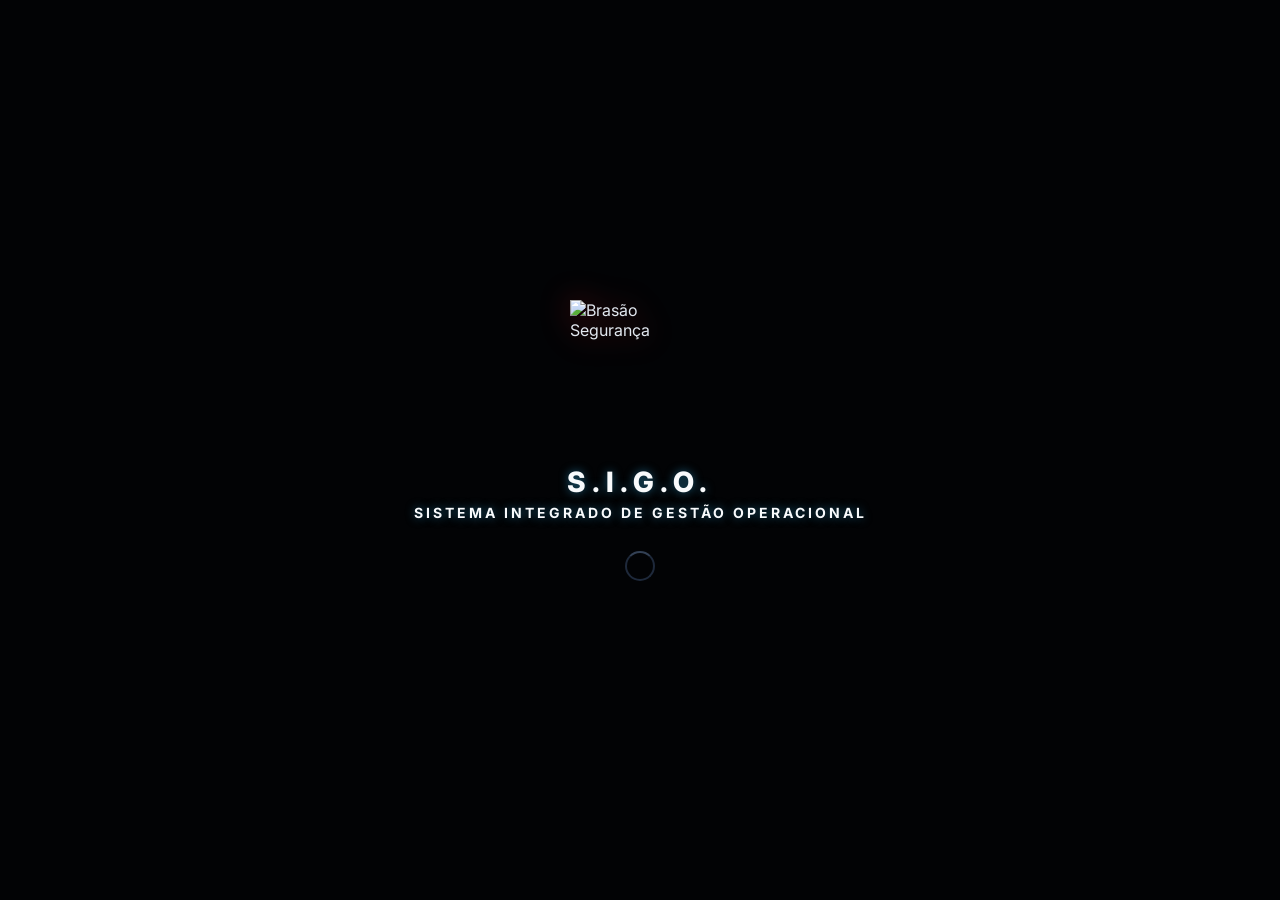
==== commit 5942abed: "talves a original Foi criado a beta" ====
--- a/SIGO_BOMBEIROS - Copia/index.html
+++ b/SIGO_BOMBEIROS - Copia/index.html
@@ -2,99 +2,102 @@
 <html lang="pt-BR">
 
 <head>
+    
     <meta charset="UTF-8">
     <meta name="viewport" content="width=device-width, initial-scale=1.0">
-    <title>S.I.G.O. | Identificação Global</title>
-    <link rel="icon" href="https://cdn-icons-png.flaticon.com/512/2566/2566144.png" type="image/png">
+    <title id="titulo-aba-navegador">S.I.G.O. | Identificação Global</title>
+    <link rel="icon" id="favicon-global" href="https://cdn-icons-png.flaticon.com/512/2566/2566144.png"
+        type="image/png">
     <link rel="stylesheet" href="css/style.css">
 </head>
 
+
 <body class="bg-login">
-
-    <div id="splash-screen">
-        <img src="https://cdn-icons-png.flaticon.com/512/2566/2566144.png" alt="Brasão Segurança" class="splash-logo">
-        <h1 class="splash-title">S.I.G.O.</h1>
-        <h2 class="splash-subtitle" style="color: #f8fafc; font-size: 14px; margin-top: 5px; letter-spacing: 3px;">
-            SISTEMA INTEGRADO DE GESTÃO OPERACIONAL</h2>
+    <div id="tela-manutencao" class="hidden" style="position:fixed; top:0; left:0; width:100%; height:100%; background:radial-gradient(circle at center, #0f172a 0%, #05070a 100%); z-index:999999; display:flex; flex-direction:column; justify-content:center; align-items:center; color:#fff; text-align:center;">
+        <img src="https://cdn-icons-png.flaticon.com/512/2566/2566144.png" style="width:120px; filter:grayscale(100%); margin-bottom:20px; opacity:0.8;">
+        <h1 style="color:#ef4444; font-family:'JetBrains Mono',monospace; letter-spacing:3px; border-bottom:1px solid #ef4444; padding-bottom:10px;">[ REDE OFFLINE ]</h1>
+        <p style="color:#94a3b8; max-width:500px; margin-top:20px; font-size:14px; line-height:1.6;">O Comando Geral determinou a suspensão temporária dos acessos à rede S.I.G.O. para manutenção estratégica e atualizações de segurança.</p>
+        <p style="color:#475569; font-size:10px; margin-top:30px; font-family:'JetBrains Mono',monospace;">Aguarde novas diretrizes operacionais.</p>
+    </div>
+    <div id="sigo-popup-container"
+        style="position:fixed; top:0; left:0; width:100%; height:100%; pointer-events:none; z-index:99999; display:flex; justify-content:center; align-items:center;">
+    </div>
+    <div id="splash-screen"><img id="logo-splash" src="https://cdn-icons-png.flaticon.com/512/2566/2566144.png"
+            alt="Brasão Segurança" class="splash-logo">
+        <h1 class="splash-title" id="titulo-splash">S.I.G.O.</h1>
+        <h2 class="splash-subtitle" id="subtitulo-splash"
+            style="color:#f8fafc; font-size:14px; margin-top:5px; letter-spacing:3px;">SISTEMA INTEGRADO DE GESTÃO
+            OPERACIONAL</h2>
         <div class="spinner"
-            style="width: 30px; height: 30px; border-width: 2px; margin-top: 30px; border-top-color: #334155;"></div>
-    </div>
-
+            style="width:30px; height:30px; border-width:2px; margin-top:30px; border-top-color:#334155;"></div>
+    </div>
     <div id="tela-manutencao" class="bloqueio-overlay hidden">
         <div class="scanlines"></div>
         <div class="bloqueio-box">
             <div class="bloqueio-header-hazard"></div>
             <div class="bloqueio-box-content">
                 <h1>SISTEMA INDISPONÍVEL</h1>
-                <p>O S.I.G.O. encontra-se inoperante para atualizações críticas de segurança.</p><span
+                <p>O Terminal encontra-se inoperante para atualizações críticas de segurança.</p><span
                     class="destaque">ACESSO RESTRITO - NÍVEL MASTER</span>
             </div>
         </div>
     </div>
     <div id="tela-suspensa" class="bloqueio-overlay hidden">
         <div class="scanlines"></div>
-        <div class="bloqueio-box" style="border-color: var(--warning-yellow);">
+        <div class="bloqueio-box" style="border-color:var(--warning-yellow);">
             <div class="bloqueio-header-hazard"
-                style="background: repeating-linear-gradient(45deg, var(--warning-yellow), var(--warning-yellow) 15px, #78350f 15px, #78350f 30px);">
+                style="background:repeating-linear-gradient(45deg, var(--warning-yellow), var(--warning-yellow) 15px, #78350f 15px, #78350f 30px);">
             </div>
             <div class="bloqueio-box-content">
-                <h1 style="color: var(--warning-yellow);">ACESSO REVOGADO</h1>
+                <h1 style="color:var(--warning-yellow);">ACESSO REVOGADO</h1>
                 <p>Sua credencial encontra-se bloqueada/suspensa pelas autoridades.</p><span class="destaque"
-                    style="color: var(--warning-yellow); background: rgba(217, 119, 6, 0.1); border-color: rgba(217, 119, 6, 0.3);">PROCURE
+                    style="color:var(--warning-yellow); background:rgba(217,119,6,0.1); border-color:rgba(217,119,6,0.3);">PROCURE
                     O DEPARTAMENTO RESPONSÁVEL</span>
             </div>
         </div>
     </div>
-
     <div id="loading-overlay" class="hidden">
         <div class="spinner"></div>
         <h2 class="loading-titulo">PROCESSANDO</h2>
         <p class="loading-texto font-mono">Estabelecendo conexão segura...</p>
     </div>
-
     <div class="login-container" id="main-container">
-        <div class="login-header" id="header-identificacao">
-            <img src="https://cdn-icons-png.flaticon.com/512/2566/2566144.png"
-                style="width: 60px; margin-bottom: 10px; opacity: 0.8;">
-            <h3 class="titulo-gov">GOVERNO DO ESTADO</h3>
-            <h4 class="titulo-sec">Secretaria de Segurança Pública</h4>
-            <h1 class="titulo-sigo">S.I.G.O.</h1>
-            <p class="subtitulo font-mono" style="font-size: 9px; color: #475569; letter-spacing: 2px;">TERMINAL DE
+        <div class="login-header" id="header-identificacao"><img id="logo-header-login"
+                src="https://cdn-icons-png.flaticon.com/512/2566/2566144.png"
+                style="width:60px; margin-bottom:10px; opacity:0.8;">
+            <h3 class="titulo-gov" id="titulo-gov-login">GOVERNO DO ESTADO</h3>
+            <h4 class="titulo-sec" id="nome-sec-login">Secretaria de Segurança Pública</h4>
+            <h1 class="titulo-sigo" id="titulo-sigo-login">S.I.G.O.</h1>
+            <p class="subtitulo font-mono" style="font-size:9px; color:#475569; letter-spacing:2px;">TERMINAL DE
                 IDENTIFICAÇÃO GLOBAL</p>
         </div>
-
         <div id="step-identificacao" class="step-animado">
             <div class="input-group"><label>Passaporte / Registro Civil / ID</label><input type="text" id="input-cpf"
                     placeholder="Máx 4 dígitos (Ex: 1234)" maxlength="4"
-                    oninput="this.value = this.value.replace(/[^0-9]/g, '')" autofocus></div>
-            <button class="btn-entrar btn-azul font-mono" onclick="iniciarBusca()">[ VERIFICAR REGISTRO NA REDE
-                ]</button>
-        </div>
-
+                    oninput="this.value = this.value.replace(/[^0-9]/g, '')" autofocus></div><button
+                class="btn-entrar btn-azul font-mono" onclick="iniciarBusca()">[ VERIFICAR REGISTRO NA REDE ]</button>
+        </div>
         <div id="step-pin-militar" class="hidden step-animado">
             <p id="texto-status" class="status-verde font-mono"
-                style="text-align: center; margin-bottom: 25px; font-size: 10px;">[ AUTENTICAÇÃO TÁTICA REQUERIDA ]</p>
+                style="text-align:center; margin-bottom:25px; font-size:10px;">[ AUTENTICAÇÃO TÁTICA REQUERIDA ]</p>
             <div class="input-group"><label id="label-senha">DIGITE SUA SENHA PESSOAL (PIN)</label><input
                     type="password" id="input-pin" placeholder="••••••"
-                    oninput="this.value = this.value.replace(/[^0-9]/g, '')"></div>
-            <button class="btn-entrar btn-vermelho font-mono" onclick="validarPin()">[ INICIAR SESSÃO TÁTICA
+                    oninput="this.value = this.value.replace(/[^0-9]/g, '')"></div><button
+                class="btn-entrar btn-vermelho font-mono" onclick="validarPin()">[ INICIAR SESSÃO TÁTICA
                 ]</button><button class="btn-voltar font-mono" onclick="voltarInicio()">[ CANCELAR E VOLTAR ]</button>
         </div>
-
         <div id="step-pin-civil" class="hidden step-animado">
             <p class="status-verde font-mono"
-                style="color: var(--gov-light); text-align: center; margin-bottom: 25px; font-size: 10px;">[
-                AUTENTICAÇÃO GOV.BR REQUERIDA ]</p>
+                style="color:var(--gov-light); text-align:center; margin-bottom:25px; font-size:10px;">[ AUTENTICAÇÃO
+                GOV.BR REQUERIDA ]</p>
             <div class="input-group"><label>DIGITE SUA SENHA CIDADÃO (PIN NUMÉRICO)</label><input type="password"
                     id="input-pin-civil" placeholder="••••••" oninput="this.value = this.value.replace(/[^0-9]/g, '')">
-            </div>
-            <button class="btn-entrar btn-gov font-mono" onclick="validarPinCivil()">[ ACESSAR MEU PORTAL
+            </div><button class="btn-entrar btn-gov font-mono" onclick="validarPinCivil()">[ ACESSAR MEU PORTAL
                 ]</button><button class="btn-voltar font-mono" onclick="voltarInicio()">[ CANCELAR E VOLTAR ]</button>
         </div>
-
         <div id="step-cadastro-civil" class="hidden step-animado">
             <p class="font-mono"
-                style="text-align: center; color: var(--warning-yellow); font-size: 10px; font-weight: 800; margin-bottom: 25px; letter-spacing: 1px;">
+                style="text-align:center; color:var(--warning-yellow); font-size:10px; font-weight:800; margin-bottom:25px; letter-spacing:1px;">
                 [!] REGISTRO NÃO LOCALIZADO NA BASE DE DADOS.<br>ATUALIZAÇÃO CADASTRAL OBRIGATÓRIA.</p>
             <div class="form-grid">
                 <div class="input-group"><label>Passaporte (ID)</label><input type="text" id="cad-civil-pass"
@@ -136,20 +139,18 @@
                         placeholder="cidadao@gov.br"></div>
             </div>
             <div class="form-grid">
-                <div class="input-group" style="margin-bottom: 30px;"><label>Usuário Discord</label><input type="text"
+                <div class="input-group" style="margin-bottom:30px;"><label>Usuário Discord</label><input type="text"
                         id="cad-civil-discord" placeholder="Ex: usuario#1234"></div>
-                <div class="input-group" style="margin-bottom: 30px;"><label style="color: var(--gov-light);">Crie sua
+                <div class="input-group" style="margin-bottom:30px;"><label style="color:var(--gov-light);">Crie sua
                         Senha Gov.br (PIN)</label><input type="password" id="cad-civil-senha"
-                        style="border-color: var(--gov-light);" placeholder="Apenas números (Ex: 12345)"
+                        style="border-color:var(--gov-light);" placeholder="Apenas números (Ex: 12345)"
                         oninput="this.value = this.value.replace(/[^0-9]/g, '')"></div>
-            </div>
-            <button class="btn-entrar font-mono"
-                style="background-color: var(--success-green); border-color: var(--success-green); color: #000;"
+            </div><button class="btn-entrar font-mono"
+                style="background-color:var(--success-green); border-color:var(--success-green); color:#000;"
                 onclick="salvarCadastroCivil()">[ PROCESSAR REGISTRO NA REDE ]</button><button
                 class="btn-voltar font-mono" onclick="voltarInicio()">[ ABORTAR OPERAÇÃO ]</button>
         </div>
-
-        <div id="step-login-civil" class="hidden step-animado" style="margin: -45px -40px;">
+        <div id="step-login-civil" class="hidden step-animado" style="margin:-45px -40px;">
             <div class="portal-cidadao-layout">
                 <aside class="sidebar-civil">
                     <div class="sidebar-civil-header">
@@ -159,20 +160,18 @@
                             style="color:var(--gov-light); font-size:9px; margin-top:5px; font-family:'JetBrains Mono', monospace;">
                             GOV.BR / REDE CIVIL</p>
                     </div>
-                    <div class="sidebar-civil-menu">
-                        <button class="menu-btn-civil ativo" id="btn-civil-perfil"
-                            onclick="mudarAbaCivil('aba-civil-perfil')">[ MEU PERFIL / HISTÓRICO ]</button>
-                        <button class="menu-btn-civil" id="btn-civil-nada-consta"
-                            onclick="mudarAbaCivil('aba-civil-nada-consta')">[ EMISSÃO DE NADA CONSTA ]</button>
-                        <button class="menu-btn-civil" id="btn-civil-detran" onclick="mudarAbaCivil('aba-civil-detran')"
-                            style="color: #4ade80;">[ MEU TRÂNSITO / DETRAN ]</button>
-                        <button class="menu-btn-civil" id="btn-civil-delegacia"
-                            onclick="mudarAbaCivil('aba-civil-delegacia')" style="color: #38bdf8;">[ DELEGACIA
-                            ELETRÔNICA ]</button>
-                        <button class="menu-btn-civil" id="btn-civil-ouvidoria"
+                    <div class="sidebar-civil-menu"><button class="menu-btn-civil ativo" id="btn-civil-perfil"
+                            onclick="mudarAbaCivil('aba-civil-perfil')">[ MEU PERFIL / HISTÓRICO ]</button><button
+                            class="menu-btn-civil" id="btn-civil-nada-consta"
+                            onclick="mudarAbaCivil('aba-civil-nada-consta')">[ EMISSÃO DE NADA CONSTA ]</button><button
+                            class="menu-btn-civil module-detran" id="btn-civil-detran"
+                            onclick="mudarAbaCivil('aba-civil-detran')" style="color:#4ade80;">[ MEU TRÂNSITO / DETRAN
+                            ]</button><button class="menu-btn-civil module-bo" id="btn-civil-delegacia"
+                            onclick="mudarAbaCivil('aba-civil-delegacia')" style="color:#38bdf8;">[ DELEGACIA ELETRÔNICA
+                            ]</button><button class="menu-btn-civil module-ouvidoria" id="btn-civil-ouvidoria"
                             onclick="mudarAbaCivil('aba-civil-ouvidoria')">[ OUVIDORIA / DENÚNCIA ]</button>
-                        <div style="margin-top: auto; padding-top: 50px;"><button class="menu-btn-civil font-mono"
-                                style="color: #ef4444; border-color: rgba(239,68,68,0.3);" onclick="voltarInicio()">[
+                        <div style="margin-top:auto; padding-top:50px;"><button class="menu-btn-civil font-mono"
+                                style="color:#ef4444; border-color:rgba(239,68,68,0.3);" onclick="voltarInicio()">[
                                 DESCONECTAR REDE GOV.BR ]</button></div>
                     </div>
                 </aside>
@@ -182,16 +181,16 @@
                             <h2>IDENTIDADE CIVIL VERIFICADA</h2>
                             <p class="font-mono">Monitoramento ativo.</p>
                         </div>
-                        <div class="credencial-militar credencial-civil" style="margin-bottom: 30px;">
-                            <div class="moldura-foto" style="width: 80px; height: 100px; margin-right: 20px;"><img
+                        <div class="credencial-militar credencial-civil" style="margin-bottom:30px;">
+                            <div class="moldura-foto" style="width:80px; height:100px; margin-right:20px;"><img
                                     id="foto-civil-perfil" src=""></div>
                             <div class="dados-oficial" style="flex:1;"><span class="badge badge-civil">CIDADÃO
                                     REGISTRADO</span>
                                 <div class="linha-dados mt-5"><span class="label-pequena">NOME CIVIL</span><span
                                         class="nome-destaque" id="nome-civil-cadastrado">NOME</span></div>
-                                <div class="linha-dados" style="margin-top: 5px;"><span class="dado-tatico"
-                                        id="cod-civil-cadastrado"
-                                        style="color: var(--admin-gold); font-weight: 800;">CÓD: ---</span></div>
+                                <div class="linha-dados" style="margin-top:5px;"><span class="dado-tatico"
+                                        id="cod-civil-cadastrado" style="color:var(--admin-gold); font-weight:800;">CÓD:
+                                        ---</span></div>
                             </div>
                         </div>
                         <div id="civil-historico-container"></div>
@@ -203,87 +202,84 @@
                         </div>
                         <div id="container-documento-nada-consta"></div>
                     </div>
-                    <div id="aba-civil-detran" class="hidden">
-                        <div class="header-aba-civil" style="border-bottom-color: var(--detran-green);">
-                            <h2 style="color: #4ade80;">PORTAL DO DETRAN</h2>
-                            <p class="font-mono" style="color: #22c55e;">Consulta de CNH, veículos registrados e
-                                transferências.</p>
-                        </div>
-                        <div id="container-cnh-digital" style="margin-bottom: 30px;"></div>
+                    <div id="aba-civil-detran" class="hidden module-detran">
+                        <div class="header-aba-civil" style="border-bottom-color:var(--detran-green);">
+                            <h2 style="color:#4ade80;">PORTAL DO DETRAN</h2>
+                            <p class="font-mono" style="color:#22c55e;">Consulta de CNH e veículos registrados.</p>
+                        </div>
+                        <div id="container-cnh-digital" style="margin-bottom:30px;"></div>
                         <div class="form-grid">
                             <div>
                                 <h3
-                                    style="font-size: 11px; color: var(--text-muted); border-bottom: 1px solid #1e293b; padding-bottom: 8px; margin-bottom: 15px;">
+                                    style="font-size:11px; color:var(--text-muted); border-bottom:1px solid #1e293b; padding-bottom:8px; margin-bottom:15px;">
                                     MEUS VEÍCULOS</h3>
                                 <div id="lista-meus-veiculos"></div>
                             </div>
                             <div>
                                 <h3
-                                    style="font-size: 11px; color: var(--text-muted); border-bottom: 1px solid #1e293b; padding-bottom: 8px; margin-bottom: 15px;">
+                                    style="font-size:11px; color:var(--text-muted); border-bottom:1px solid #1e293b; padding-bottom:8px; margin-bottom:15px;">
                                     AUTOS DE INFRAÇÃO</h3>
                                 <div id="lista-minhas-multas"></div>
                             </div>
                         </div>
                     </div>
-                    <div id="aba-civil-delegacia" class="hidden">
-                        <div class="header-aba-civil" style="border-bottom-color: #38bdf8;">
-                            <h2 style="color: #38bdf8;">DELEGACIA ELETRÔNICA CIVIL</h2>
-                            <p class="font-mono" style="color: #0ea5e9;">A comunicação falsa de crime é penalizada.</p>
+                    <div id="aba-civil-delegacia" class="hidden module-bo">
+                        <div class="header-aba-civil" style="border-bottom-color:#38bdf8;">
+                            <h2 style="color:#38bdf8;">DELEGACIA ELETRÔNICA CIVIL</h2>
+                            <p class="font-mono" style="color:#0ea5e9;">A comunicação falsa de crime é penalizada.</p>
                         </div>
                         <div class="form-painel"
-                            style="max-width: 100%; border-color: #38bdf8; background: rgba(56, 189, 248, 0.05);">
+                            style="max-width:100%; border-color:#38bdf8; background:rgba(56,189,248,0.05);">
                             <div class="form-grid">
-                                <div class="input-group"><label style="color: #38bdf8;">Tipo de
-                                        Ocorrência</label><select id="bo-civil-tipo"
-                                        style="border-color: rgba(56, 189, 248, 0.4);" required>
+                                <div class="input-group"><label style="color:#38bdf8;">Tipo de Ocorrência</label><select
+                                        id="bo-civil-tipo" style="border-color:rgba(56,189,248,0.4);" required>
                                         <option value="FURTO DE VEÍCULO">Furto/Roubo de Veículo</option>
                                         <option value="PERDA DE DOCUMENTOS">Perda de Documentos</option>
                                         <option value="CRIME CIBERNÉTICO">Crime Cibernético / Fraude</option>
                                         <option value="OUTROS">Outros Delitos</option>
                                     </select></div>
-                                <div class="input-group"><label style="color: #38bdf8;">Data e Hora</label><input
+                                <div class="input-group"><label style="color:#38bdf8;">Data e Hora</label><input
                                         type="datetime-local" id="bo-civil-data"
-                                        style="border-color: rgba(56, 189, 248, 0.4);" required></div>
+                                        style="border-color:rgba(56,189,248,0.4);" required></div>
                             </div>
-                            <div class="input-group mt-15"><label style="color: #38bdf8;">Narrativa dos
+                            <div class="input-group mt-15"><label style="color:#38bdf8;">Narrativa dos
                                     Fatos</label><textarea id="bo-civil-relato" class="caixa-texto-media"
-                                    style="border-color: rgba(56, 189, 248, 0.4);"
+                                    style="border-color:rgba(56,189,248,0.4);"
                                     placeholder="Descreva os fatos detalhadamente..." required></textarea></div><button
                                 class="btn-entrar font-mono"
-                                style="background: #38bdf8; color: #000; border: none; margin-top: 15px;"
-                                onclick="enviarBOCivil()">[ PRESTAR QUEIXA ONLINE E ASSINAR ]</button>
-                        </div>
-                        <div style="margin-top: 30px;">
+                                style="background:#38bdf8; color:#000; border:none; margin-top:15px;"
+                                onclick="enviarBOCivil()">[ PRESTAR QUEIXA ONLINE ]</button>
+                        </div>
+                        <div style="margin-top:30px;">
                             <h3
-                                style="font-size: 11px; color: var(--text-muted); border-bottom: 1px solid #1e293b; padding-bottom: 8px; margin-bottom: 15px; text-transform: uppercase;">
+                                style="font-size:11px; color:var(--text-muted); border-bottom:1px solid #1e293b; padding-bottom:8px; margin-bottom:15px; text-transform:uppercase;">
                                 MEUS REGISTROS ONLINE</h3>
                             <div id="lista-bos-civis-status"></div>
                         </div>
                     </div>
-                    <div id="aba-civil-ouvidoria" class="hidden">
-                        <div class="header-aba-civil" style="border-bottom-color: var(--warning-yellow);">
-                            <h2 style="color: #fef08a;">OUVIDORIA E CORREGEDORIA</h2>
-                            <p class="font-mono" style="color: #d97706;">Canal sigiloso.</p>
+                    <div id="aba-civil-ouvidoria" class="hidden module-ouvidoria">
+                        <div class="header-aba-civil" style="border-bottom-color:var(--warning-yellow);">
+                            <h2 style="color:#fef08a;">OUVIDORIA E CORREGEDORIA</h2>
+                            <p class="font-mono" style="color:#d97706;">Canal sigiloso.</p>
                         </div>
                         <div class="form-painel"
-                            style="max-width: 100%; border-color: var(--warning-yellow); background: rgba(217, 119, 6, 0.05);">
-                            <div class="input-group"><label style="color: var(--warning-yellow);">Selecione o
+                            style="max-width:100%; border-color:var(--warning-yellow); background:rgba(217,119,6,0.05);">
+                            <div class="input-group"><label style="color:var(--warning-yellow);">Selecione o
                                     Oficial</label><select id="denuncia-oficial-alvo" class="font-mono"
-                                    style="border-color: rgba(217, 119, 6, 0.4);" required>
+                                    style="border-color:rgba(217,119,6,0.4);" required>
                                     <option value="">Carregando...</option>
                                 </select></div>
-                            <div class="input-group mt-15"><label style="color: var(--warning-yellow);">Relato
+                            <div class="input-group mt-15"><label style="color:var(--warning-yellow);">Relato
                                     Detalhado</label><textarea id="denuncia-relato" class="caixa-texto-media"
-                                    style="border-color: rgba(217, 119, 6, 0.4);" required></textarea></div><button
+                                    style="border-color:rgba(217,119,6,0.4);" required></textarea></div><button
                                 class="btn-entrar font-mono"
-                                style="background: var(--warning-yellow); color: #000; border: none; margin-top: 15px;"
+                                style="background:var(--warning-yellow); color:#000; border:none; margin-top:15px;"
                                 onclick="enviarDenunciaCorregedoria()">[ ENCAMINHAR DENÚNCIA ]</button>
                         </div>
                     </div>
                 </main>
             </div>
         </div>
-
         <div id="step-login-militar" class="hidden step-animado">
             <div class="credencial-militar">
                 <div class="moldura-foto"><img id="foto-militar"
@@ -295,26 +291,197 @@
                                 id="corp-militar">BTL</strong></span><span class="dado-tatico">Passaporte: <strong
                                 id="pass-militar">0000</strong></span></div>
                 </div>
-            </div>
-            <button class="btn-entrar btn-azul font-mono" onclick="autenticarMilitar()">[ ACESSAR TERMINAL TÁTICO
+            </div><button class="btn-entrar btn-azul font-mono" onclick="autenticarMilitar()">[ ACESSAR TERMINAL TÁTICO
                 ]</button><button class="btn-voltar font-mono" onclick="voltarInicio()">[ DESCONECTAR DA REDE ]</button>
         </div>
     </div>
-
     <div id="modal-documento-licenca" class="modal-overlay hidden">
-        <div class="modal-content" style="max-width: 600px;">
-            <div class="modal-header" style="background: var(--gov-dark); border-bottom-color: var(--gov-light);">
-                <h3 class="font-mono" style="color: var(--gov-light);">SISTEMA FEDERAL</h3><button
+        <div class="modal-content" style="max-width:600px;">
+            <div class="modal-header" style="background:var(--gov-dark); border-bottom-color:var(--gov-light);">
+                <h3 class="font-mono" style="color:var(--gov-light);">SISTEMA FEDERAL</h3><button
                     class="btn-fechar-modal font-mono"
                     onclick="document.getElementById('modal-documento-licenca').classList.add('hidden')">[ X ]</button>
             </div>
-            <div class="modal-body" style="background: #f8fafc; color: #0f172a; padding: 40px;">
+            <div class="modal-body" style="background:#f8fafc; color:#0f172a; padding:40px;">
                 <div id="conteudo-documento-licenca"></div>
             </div>
-        </div>
-    </div>
-
+            <div class="modal-footer" style="background:#f1f5f9; border-top:1px solid #cbd5e1; text-align:center;">
+                <button class="btn-entrar font-mono" style="background:#0284c7; border:none; color:#fff;"
+                    onclick="baixarDocumentoImagem('conteudo-documento-licenca', 'Documento_Federal.png')">[ EXPORTAR
+                    DOCUMENTO / SALVAR ]</button></div>
+        </div>
+    </div>
     <script src="js/app.js"></script>
+    <style>
+    /* 1. CURSOR HUD E FUNDO AURORA ANIMADO */
+    * { cursor: crosshair !important; } /* Mira Tática */
+    
+    body, html {
+        background-color: #030712 !important;
+        color: #e2e8f0 !important;
+        overflow-x: hidden;
+    }
+
+    /* Aurora Breathing - Luzes vivas no fundo */
+    body::after {
+        content: "";
+        position: fixed; top: -50%; left: -50%; width: 200%; height: 200%;
+        background: radial-gradient(circle at 50% 50%, rgba(14, 165, 233, 0.15), transparent 40%),
+                    radial-gradient(circle at 80% 20%, rgba(139, 92, 246, 0.1), transparent 30%);
+        animation: auroraPulse 15s ease-in-out infinite alternate;
+        z-index: -1; pointer-events: none;
+    }
+    @keyframes auroraPulse {
+        0% { transform: scale(1) translate(0, 0); }
+        100% { transform: scale(1.1) translate(-2%, 5%); }
+    }
+
+    /* 2. EFEITO GLITCH NOS TÍTULOS (CYBERPUNK) */
+    h1, h2, h3, .card-titulo {
+        position: relative;
+        text-shadow: 0 0 10px rgba(56, 189, 248, 0.5);
+    }
+    h2:hover {
+        animation: glitch 0.3s cubic-bezier(.25, .46, .45, .94) both infinite;
+    }
+    @keyframes glitch {
+        0% { transform: translate(0) }
+        20% { transform: translate(-2px, 1px) }
+        40% { transform: translate(-1px, -1px) }
+        60% { transform: translate(2px, 1px) }
+        80% { transform: translate(1px, -1px) }
+        100% { transform: translate(0) }
+    }
+
+    /* 3. GLASSMORPHISM HOLOGRÁFICO (Borda Iluminada) */
+    [id^="modal-"] > div, .card-solicitacao, .botoes-modal {
+        background: rgba(15, 23, 42, 0.4) !important;
+        backdrop-filter: blur(24px) saturate(200%) !important;
+        -webkit-backdrop-filter: blur(24px) saturate(200%) !important;
+        border: 1px solid rgba(255, 255, 255, 0.05) !important;
+        box-shadow: 0 30px 60px rgba(0, 0, 0, 0.6), inset 0 1px 1px rgba(255, 255, 255, 0.1) !important;
+        position: relative;
+    }
+    
+    /* Linha de Neon que corre por cima dos modais */
+    [id^="modal-"] > div::before {
+        content: ''; position: absolute; top: 0; left: 0; right: 0; height: 1px;
+        background: linear-gradient(90deg, transparent, #38bdf8, transparent);
+        opacity: 0.6;
+    }
+
+    /* 4. CARDS PREPARADOS PARA 3D */
+    .card-boletim, .card-user, .card-multa, .card-veiculo {
+        background: linear-gradient(145deg, rgba(30, 41, 59, 0.7) 0%, rgba(15, 23, 42, 0.9) 100%) !important;
+        border: 1px solid rgba(56, 189, 248, 0.1) !important;
+        border-left: 3px solid #0ea5e9 !important;
+        border-radius: 12px !important;
+        transform-style: preserve-3d; /* Permite o eixo Z */
+        transform: perspective(1000px);
+        transition: box-shadow 0.3s ease, border-color 0.3s ease;
+    }
+    
+    /* Efeito de Profundidade interna no Card */
+    .card-boletim *, .card-user * {
+        transform: translateZ(20px); /* O texto "flutua" pra fora do card */
+    }
+
+    .card-boletim:hover, .card-user:hover {
+        box-shadow: 0 20px 40px rgba(14, 165, 233, 0.2), 0 0 15px rgba(14, 165, 233, 0.2) inset !important;
+        border-color: rgba(56, 189, 248, 0.4) !important;
+        border-left-width: 6px !important;
+    }
+
+    /* 5. CAIXAS DE TEXTO (NEON GLOW) */
+    input, select, textarea {
+        background: rgba(2, 6, 23, 0.5) !important;
+        border: 1px solid rgba(71, 85, 105, 0.5) !important;
+        color: #7dd3fc !important;
+        backdrop-filter: blur(10px);
+        transition: all 0.3s cubic-bezier(0.4, 0, 0.2, 1) !important;
+    }
+    input:focus, textarea:focus {
+        border-color: #0ea5e9 !important;
+        box-shadow: 0 0 20px rgba(14, 165, 233, 0.3), inset 0 0 10px rgba(14, 165, 233, 0.1) !important;
+        transform: translateY(-2px);
+    }
+
+    /* 6. BOTÕES PREPARADOS PARA MAGNETISMO */
+    button {
+        position: relative;
+        overflow: hidden;
+        border-radius: 6px !important;
+        transition: background 0.3s, color 0.3s, box-shadow 0.3s !important;
+        /* A transição do transform será controlada pelo JS magnético */
+    }
+    .btn-entrar {
+        background: linear-gradient(135deg, #0284c7 0%, #0369a1 100%) !important;
+        box-shadow: 0 4px 15px rgba(2, 132, 199, 0.4), inset 0 1px 1px rgba(255,255,255,0.2) !important;
+        border: 1px solid #0ea5e9 !important;
+    }
+    .btn-entrar:hover {
+        box-shadow: 0 8px 25px rgba(14, 165, 233, 0.6) !important;
+        text-shadow: 0 0 8px rgba(255,255,255,0.8);
+    }
+</style>
+
+<script>
+    // =====================================================================
+    // MOTOR DE FÍSICA (TILT 3D E BOTÕES MAGNÉTICOS)
+    // =====================================================================
+    function aplicarFisicaQuantica() {
+        // 1. CARDS COM 3D TILT (Rastreamento de Mouse)
+        const cards = document.querySelectorAll('.card-boletim, .card-user, .card-multa, .card-veiculo');
+        cards.forEach(card => {
+            card.addEventListener('mousemove', (e) => {
+                const rect = card.getBoundingClientRect();
+                const x = e.clientX - rect.left; // Posição X dentro do card
+                const y = e.clientY - rect.top;  // Posição Y dentro do card
+                
+                const centerX = rect.width / 2;
+                const centerY = rect.height / 2;
+                
+                // Calcula a angulação baseada em quão longe o mouse está do centro
+                const rotateX = ((y - centerY) / centerY) * -10; // Max 10 graus
+                const rotateY = ((x - centerX) / centerX) * 10;
+                
+                card.style.transform = `perspective(1000px) rotateX(${rotateX}deg) rotateY(${rotateY}deg) scale3d(1.02, 1.02, 1.02)`;
+                card.style.transition = 'none'; // Tira a transição para seguir o mouse rápido
+            });
+
+            card.addEventListener('mouseleave', () => {
+                // Reseta o card suavemente quando o mouse sai
+                card.style.transform = `perspective(1000px) rotateX(0deg) rotateY(0deg) scale3d(1, 1, 1)`;
+                card.style.transition = 'transform 0.5s cubic-bezier(0.25, 0.8, 0.25, 1)';
+            });
+        });
+
+        // 2. BOTÕES MAGNÉTICOS (O botão tenta "grudar" no cursor)
+        const botoes = document.querySelectorAll('button');
+        botoes.forEach(btn => {
+            btn.addEventListener('mousemove', (e) => {
+                const rect = btn.getBoundingClientRect();
+                const x = e.clientX - rect.left - rect.width / 2;
+                const y = e.clientY - rect.top - rect.height / 2;
+                
+                // Move o botão até 15px na direção do mouse
+                btn.style.transform = `translate(${x * 0.3}px, ${y * 0.3}px)`;
+                btn.style.transition = 'none';
+            });
+
+            btn.addEventListener('mouseleave', () => {
+                // Volta pro lugar original
+                btn.style.transform = `translate(0px, 0px)`;
+                btn.style.transition = 'transform 0.4s cubic-bezier(0.175, 0.885, 0.32, 1.275)';
+            });
+        });
+    }
+
+    // Como os cards são gerados dinamicamente pelo S.I.G.O., 
+    // precisamos aplicar a física a cada 2 segundos para pegar cards novos.
+    setInterval(aplicarFisicaQuantica, 2000);
+    aplicarFisicaQuantica();
+</script>
 </body>
 
 </html>
--- a/SIGO_BOMBEIROS - Copia/css/style.css
+++ b/SIGO_BOMBEIROS - Copia/css/style.css
@@ -1675,4 +1675,79 @@
 
 .mt-25 {
     margin-top: 25px;
+}
+/* =====================================================================
+   S.I.G.O. TIER 1 - UPGRADE VISUAL (GLASSMORPHISM, NEON E HOVER 3D)
+===================================================================== */
+
+/* 1. GLASSMORPHISM (Efeito Vidro Translúcido nos Modais e Alertas) */
+#modal-boletim > div, 
+#modal-cad-usuario > div, 
+#modal-perfil-usuario > div, 
+#sigo-popup-container > div,
+#modal-documento-licenca > div {
+    background: rgba(15, 23, 42, 0.75) !important; /* Fundo levemente transparente */
+    backdrop-filter: blur(16px) saturate(180%) !important; /* Desfoque do vidro */
+    -webkit-backdrop-filter: blur(16px) saturate(180%) !important;
+    border: 1px solid rgba(255, 255, 255, 0.1) !important;
+    box-shadow: 0 25px 50px -12px rgba(0, 0, 0, 0.8) !important;
+}
+
+/* 2. CARDS MAGNÉTICOS (Cards pulam e iluminam quando o mouse passa) */
+.card-user, .card-boletim, .card-multa, .card-veiculo {
+    transition: all 0.3s cubic-bezier(0.4, 0, 0.2, 1) !important;
+    position: relative;
+    overflow: hidden;
+}
+
+.card-user:hover, .card-boletim:hover, .card-multa:hover, .card-veiculo:hover {
+    transform: translateY(-4px) scale(1.01) !important;
+    box-shadow: 0 10px 20px rgba(0, 0, 0, 0.4) !important;
+    border-left-width: 6px !important;
+    filter: brightness(1.2);
+}
+
+/* Efeito de clique (Abaixa o card como se fosse um botão real) */
+.card-user:active, .card-boletim:active {
+    transform: scale(0.97) !important;
+}
+
+/* 3. INPUTS NEON GLOW (Caixas de texto acendem ao digitar) */
+input:focus, select:focus, textarea:focus {
+    box-shadow: 0 0 15px rgba(56, 189, 248, 0.3) !important;
+    border-color: #38bdf8 !important;
+    outline: none !important;
+    transform: translateY(-1px);
+    transition: all 0.2s ease;
+}
+
+/* 4. BOTÕES PULSANTES (Feedback visual interativo) */
+button {
+    transition: all 0.3s ease !important;
+}
+
+.btn-entrar:hover {
+    box-shadow: 0 0 20px rgba(56, 189, 248, 0.4) !important;
+    transform: translateY(-2px) !important;
+}
+
+.btn-perigo:hover {
+    box-shadow: 0 0 20px rgba(239, 68, 68, 0.4) !important;
+    transform: translateY(-2px) !important;
+}
+
+.btn-neutro[style*="success-green"]:hover {
+    box-shadow: 0 0 20px rgba(74, 222, 128, 0.4) !important;
+    transform: translateY(-2px) !important;
+    filter: brightness(1.1);
+}
+
+/* 5. ANIMAÇÃO DE ENTRADA SUAVE (Fade In Up) para listas e histórico */
+@keyframes fadeInUp {
+    from { opacity: 0; transform: translateY(15px); }
+    to { opacity: 1; transform: translateY(0); }
+}
+
+.card-boletim, .card-user, .log-card {
+    animation: fadeInUp 0.4s ease forwards;
 }
